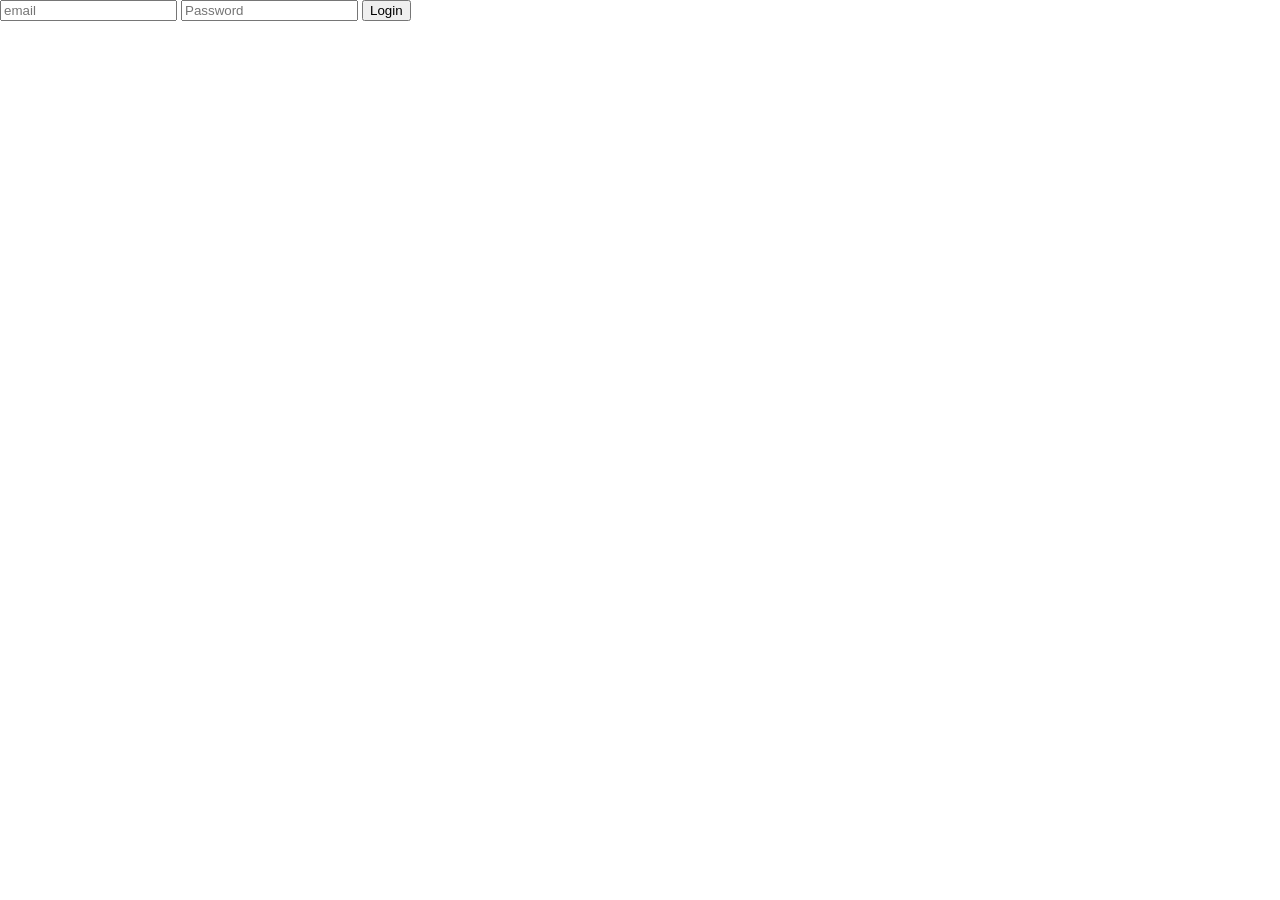
==== public/form-client/login.html @ 0fc9d4a3 "initial but full with code" ====
<!DOCTYPE html>
<html lang="en">

<head>
    <meta charset="UTF-8">
    <meta name="viewport" content="width=device-width, initial-scale=1.0">
    <link rel="stylesheet" href="./assets/css/style.css">
    <link rel="stylesheet" href="./assets/css/reset.css">
    <script type="module" src="./assets/js/script.js"></script>
    <title>login</title>
</head>

<body>
    <form id="login-form">
        <input id="email" placeholder="email">
        <input id="password" type="password" placeholder="Password">
        <button type="submit">Login</button>
    </form>
</body>

</html>
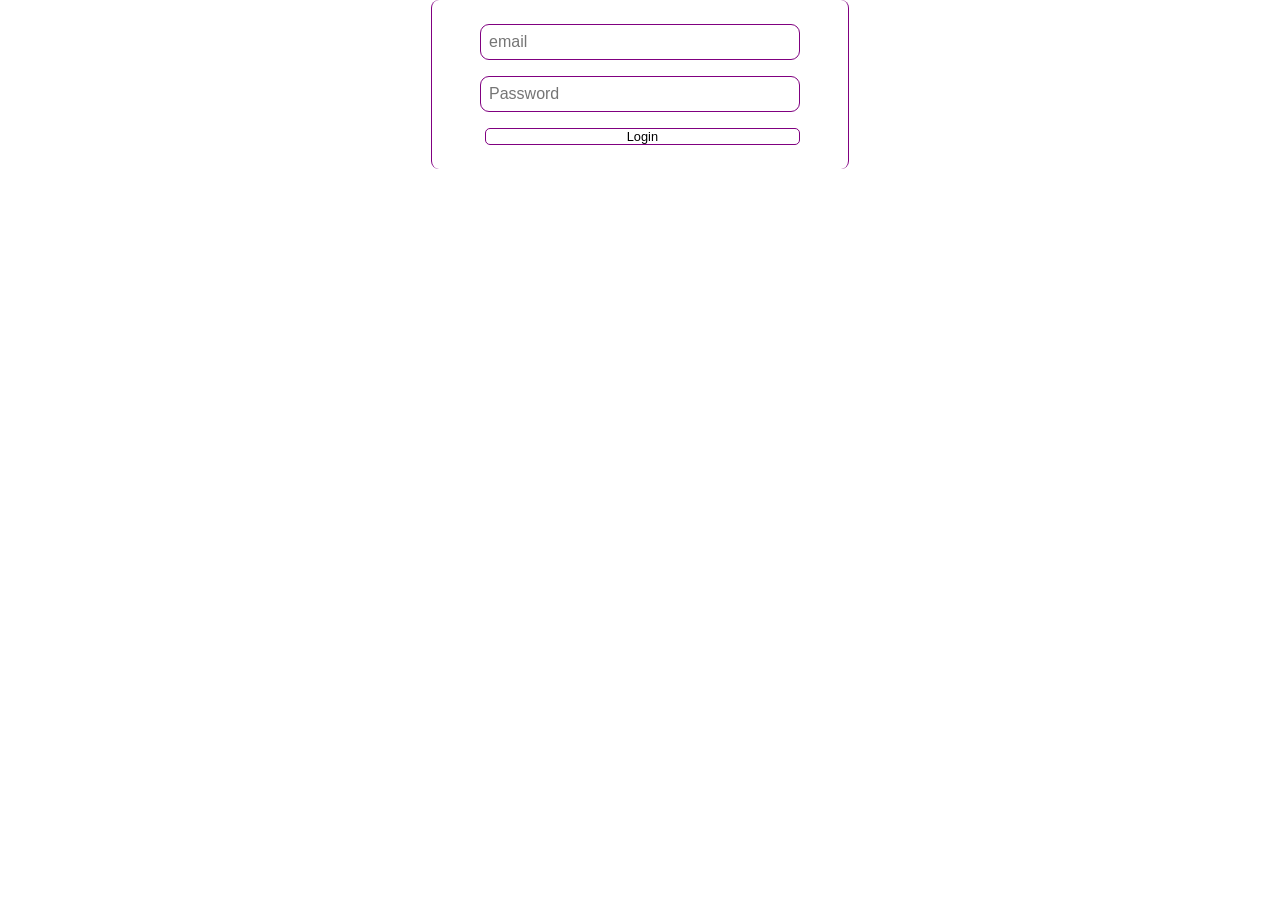
==== commit 84686fea: "Update login.html for css" ====
--- a/public/form-client/login.html
+++ b/public/form-client/login.html
@@ -4,18 +4,21 @@
 <head>
     <meta charset="UTF-8">
     <meta name="viewport" content="width=device-width, initial-scale=1.0">
+     <link rel="stylesheet" href="./assets/css/reset.css">
     <link rel="stylesheet" href="./assets/css/style.css">
-    <link rel="stylesheet" href="./assets/css/reset.css">
+   
     <script type="module" src="./assets/js/script.js"></script>
     <title>login</title>
 </head>
 
 <body>
+    <main>
     <form id="login-form">
         <input id="email" placeholder="email">
         <input id="password" type="password" placeholder="Password">
         <button type="submit">Login</button>
     </form>
+    </main>
 </body>
 
-</html>+</html>
--- a/public/form-client/assets/css/style.css
+++ b/public/form-client/assets/css/style.css
@@ -0,0 +1,178 @@
+header {
+  font-size: 1.5rem;
+  color: rgb(62, 141, 133);
+  display: flex;
+  flex-direction: column;
+  gap: 1rem;
+  align-items: center;
+  margin: 2rem 0;
+}
+header p {
+  color: purple;
+}
+header span {
+  font-style: italic;
+}
+header nav {
+  display: flex;
+  flex-direction: column;
+  align-items: center;
+  gap: 0.5rem;
+  font-size: 1.3rem;
+}
+header nav button {
+  border: none;
+  border-left: 1px solid purple;
+  border-right: 1px solid purple;
+  background-color: white;
+  color: rgb(4, 66, 59);
+  border-radius: 8px;
+  padding: 0.2rem 0.5rem;
+  font-size: 0.7rem;
+  text-align: center;
+  transition: 0.5s;
+}
+header nav button:hover {
+  background-color: purple;
+  color: white;
+  cursor: pointer;
+}
+header h3 {
+  font-weight: 800;
+}
+header h4 {
+  margin-top: -0.5rem;
+  font-size: 1rem;
+  border: none;
+  border-left: 1px solid purple;
+  border-right: 1px solid purple;
+  border-radius: 8px;
+  padding: 0.2rem 0.5rem;
+  text-align: center;
+}
+
+main {
+  display: flex;
+  flex-direction: column;
+  align-items: center;
+  gap: 1rem;
+}
+main a {
+  text-decoration: none;
+}
+main form {
+  display: flex;
+  flex-direction: column;
+  flex-wrap: wrap;
+  justify-content: center;
+  align-items: space-around;
+  gap: 1rem;
+  border: none;
+  border-left: 1px solid purple;
+  border-right: 1px solid purple;
+  background-color: white;
+  color: rgb(4, 66, 59);
+  border-radius: 8px;
+  padding: 1.5rem 3rem;
+  width: 20rem;
+  transition: 1s;
+}
+main form input {
+  border: 1px solid purple;
+  border-radius: 9px;
+  outline: none;
+  font-size: 1rem;
+  padding: 0.5rem;
+}
+main form button {
+  margin-left: 0.3rem;
+  text-align: center;
+  border: 1px solid purple;
+  border-radius: 5px;
+  outline: none;
+  font-size: 0.8rem;
+  padding: 0 0.2rem;
+  background-color: white;
+  transition: 0.5s;
+}
+main form #add-recipe-btn {
+  width: 5rem;
+  padding: 0.2rem;
+  margin: 0 auto;
+  transition: 0.5s;
+}
+main form #remove-ingredient {
+  width: 0.9rem;
+}
+main form button:hover {
+  background-color: purple;
+  color: white;
+  cursor: pointer;
+}
+main form ul {
+  display: flex;
+  flex-direction: column;
+  gap: 0.7rem;
+}
+main form ul input {
+  width: 8rem;
+}
+main form:hover {
+  background-color: rgb(226, 204, 226);
+  cursor: pointer;
+}
+main ul#recipe-list {
+  display: flex;
+  gap: 1.2rem;
+  justify-content: space-around;
+  margin: 2rem;
+  flex-wrap: wrap;
+}
+main ul#recipe-list li#recipe {
+  border: 1px solid purple;
+  border-radius: 5px;
+  outline: none;
+  font-size: 0.8rem;
+  padding: 1rem 2rem;
+  display: flex;
+  flex-direction: column;
+  gap: 0.8rem;
+  align-items: start;
+  width: 25rem;
+}
+main ul#recipe-list li#recipe h3 {
+  color: purple;
+  font-size: 1.5rem;
+  font-weight: bold;
+}
+main ul#recipe-list li#recipe ul {
+  display: flex;
+  flex-direction: column;
+  flex-wrap: wrap;
+  gap: 0.2rem;
+}
+main ul#recipe-list li#recipe ul li {
+  display: flex;
+  flex-direction: row;
+  align-items: center;
+  gap: 0.5rem;
+}
+main ul#recipe-list li#recipe p {
+  line-height: 1rem;
+}
+main ul#recipe-list li#recipe button {
+  margin-left: 0.3rem;
+  text-align: center;
+  border: 1px solid purple;
+  border-radius: 5px;
+  outline: none;
+  font-size: 0.8rem;
+  padding: 0.3rem;
+  background-color: white;
+  transition: 0.5s;
+}
+main ul#recipe-list li#recipe button:hover {
+  background-color: purple;
+  color: white;
+  cursor: pointer;
+}/*# sourceMappingURL=style.css.map */
